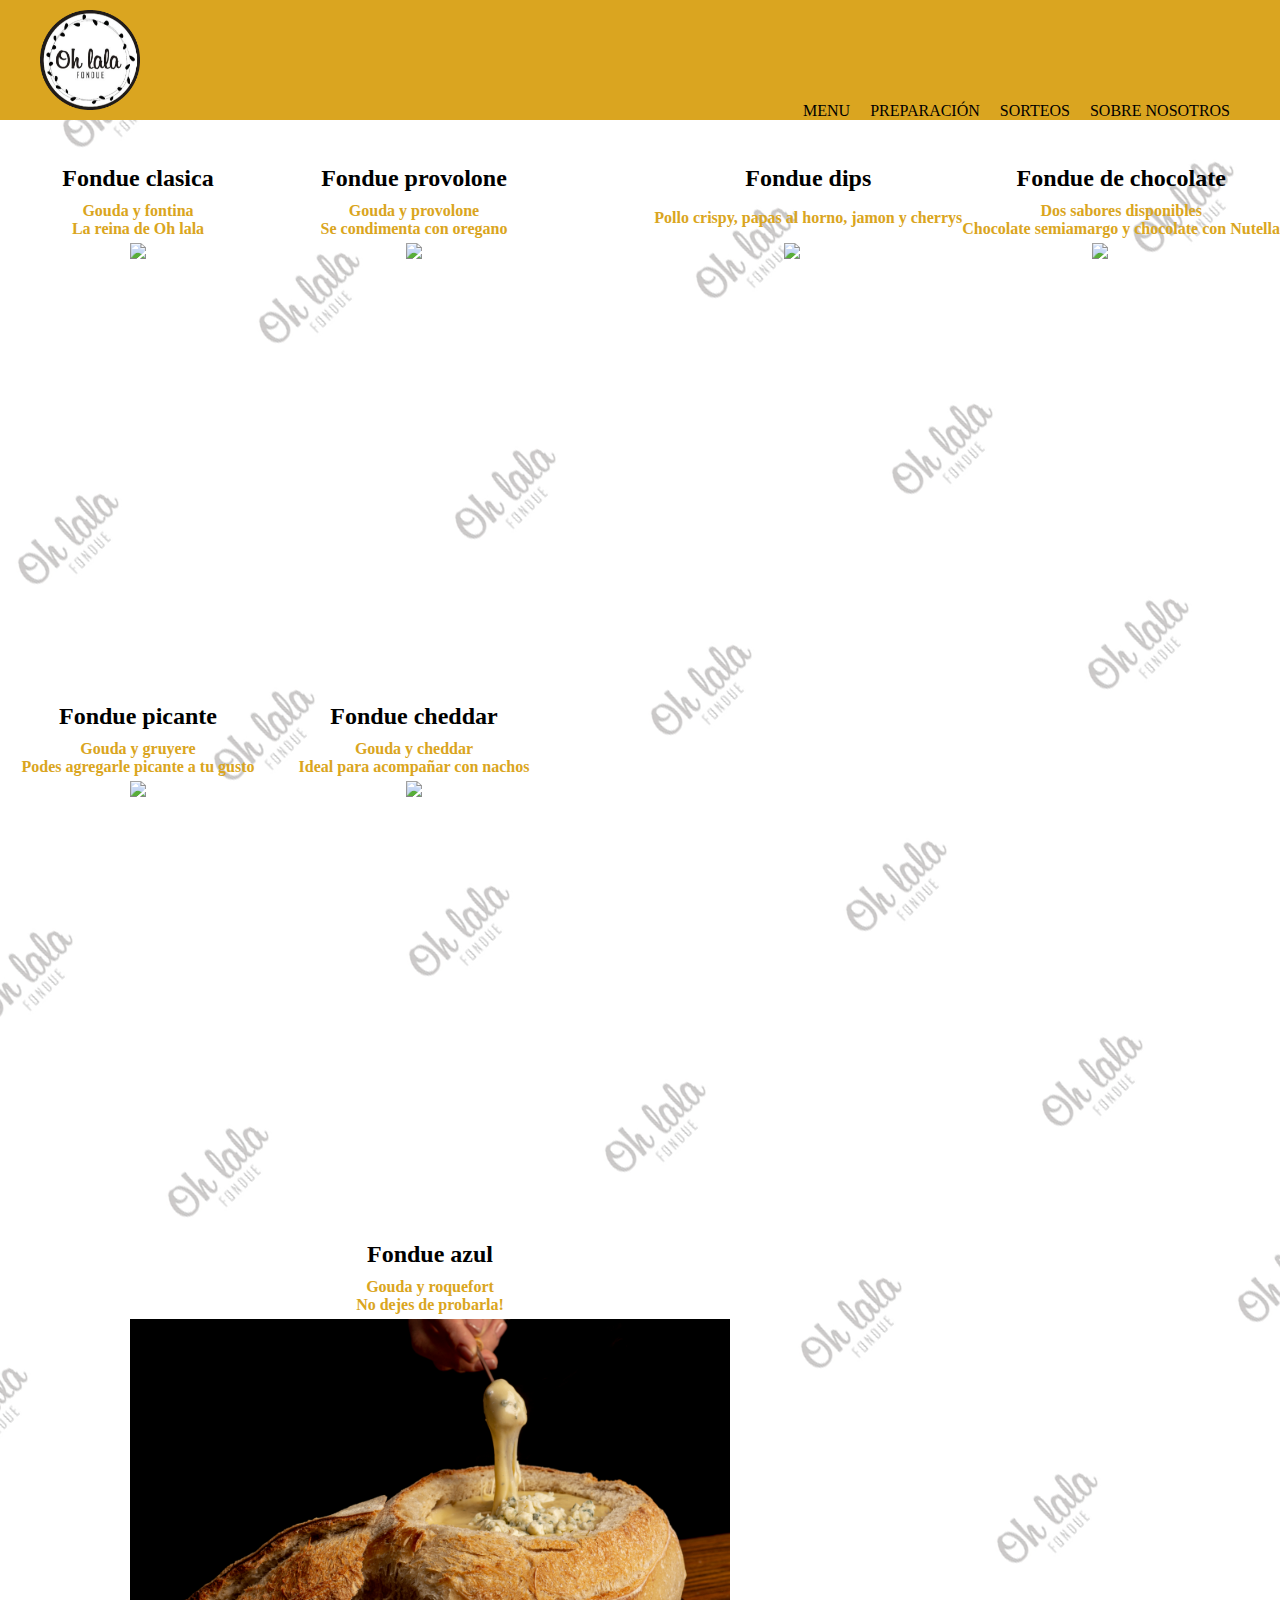
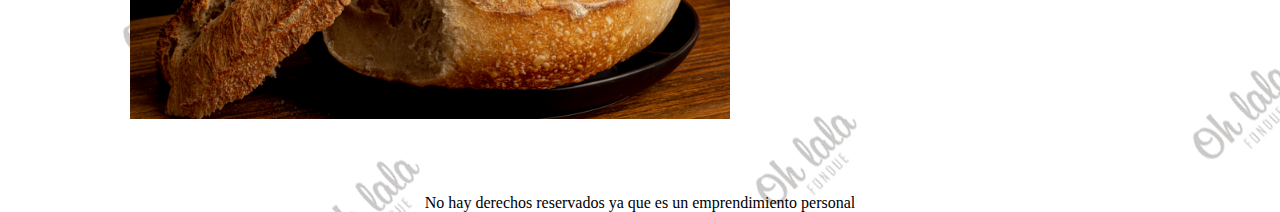
==== pages/conoce-nuestros-productos.html @ e481c907 "inicio de repositorio" ====
<!DOCTYPE html>
<html lang="en">
<head>
    <meta charset="UTF-8">
    <meta http-equiv="X-UA-Compatible" content="IE=edge">
    <meta name="viewport" content="width=device-width, initial-scale=1.0">
    <link rel="stylesheet" href="../css/styles.css">
    <link rel="shortcut icon" href="../resources/favicon.ico" type="image/x-icon">
    <title>Ohlala fondue</title>
</head>
<body class="body__backround">
    <header>
        <nav class="header__nav">
            <img class="header__image" src="../resources/ohlala-logo.png">
            <ul class="nav__ul">
                <li class="nav__ul--li"><a class="nav__ul--link" href="../index.html">MENU</a></li>
                <li class="nav__ul--li"><a class="nav__ul--link" href="preparacion.html">PREPARACIÓN</a></li>
                <li class="nav__ul--li"><a class="nav__ul--link" href="sorteos.html">SORTEOS</a></li>
                <li class="nav__ul--li"><a class="nav__ul--link" href="sobre-nosotros.html">SOBRE NOSOTROS</a></li>
            </ul>
        </nav>
    </header>
    <main>
        <section class="main__section">
            <article class="section__article">
                <h2 class="main__sectiontext">Fondue clasica</h2>
                <h4 class="main__sectiontext3">Gouda y fontina</h4>
                <h4 class="main__sectiontext4">La reina de Oh lala</h4>
                <img class="main__fondues" src="../resources/fondue-clasica.jpg">
            </article>
            <article class="section__article">
                <h2 class="main__sectiontext">Fondue provolone</h2>
                <h4 class="main__sectiontext3">Gouda y provolone</h4>
                <h4 class="main__sectiontext4">Se condimenta con oregano</h4>
                <img class="main__fondues" src="../resources/fondue-provolone.jpg">
            </article>
        </section>

        <section class="main__section">
            <article class="section__article">
                <h2 class="main__sectiontext">Fondue dips</h2>
                <h4 class="main__sectiontext2">Pollo crispy, papas al horno, jamon y cherrys</h4>
                <img class="main__fondues" src="../resources/fondue-dips.jpg">
            </article>
            <article class="section__article">
                <h2 class="main__sectiontext">Fondue de chocolate</h2>
                <h4 class="main__sectiontext3">Dos sabores disponibles</h4>
                <h4 class="main__sectiontext4">Chocolate semiamargo y chocolate con Nutella</h4>
                <img class="main__fondues" src="../resources/fondue-chocolate.jpg">
            </article>
        </section>

        <section class="main__section">
            <article class="section__article">
                <h2 class="main__sectiontext">Fondue picante</h2>
                <h4 class="main__sectiontext3">Gouda y gruyere</h4>
                <h4 class="main__sectiontext4">Podes agregarle picante a tu gusto</h4>
                <img class="main__fondues" src="../resources/fondue-picante.jpg">
            </article>
            <article class="section__article">
                <h2 class="main__sectiontext">Fondue cheddar</h2>
                <h4 class="main__sectiontext3">Gouda y cheddar</h4>
                <h4 class="main__sectiontext4">Ideal para acompañar con nachos</h4>
                <img class="main__fondues" src="../resources/fondue-cheddar.jpg">
            </article>
        </section>
        
        <section class="main__section">
            <article class="section__article">
                <h2 class="main__sectiontext">Fondue azul</h2>
                <h4 class="main__sectiontext3">Gouda y roquefort</h4>
                <h4 class="main__sectiontext4">No dejes de probarla!</h4>
                <img class="main__fondues" src="../resources/fondue-azul.jpg">
            </article>
        </section>
    </main>
    <footer>
        <p> No hay derechos reservados ya que es un emprendimiento personal </p>
    </footer>
</body>
</html>
---- css/styles.css ----
* {
    margin: 0;
    padding: 0;
}

.body__backround {
    background-image: url(../resources/fondo-de-pantalla.png);
}

header {
    background-color: goldenrod;
    padding: 0px 40px;
    display: flex;
    flex-wrap: wrap;
    flex-grow: 1;
}

.header__nav {
    display: flex;
    flex-flow: row wrap;
    align-items: flex-end;
    justify-content: end;
    flex-grow: 1;
    flex-wrap: wrap;
}

.header__image {
    width: 100px;
    padding: 10px 0px;
    display: flex;
    flex-wrap: wrap;
}

.nav__ul {
    text-align: right;
    list-style: none;
    display: flex;
    flex-wrap: wrap;
    flex-grow: 1;
    justify-content: end;
}

.nav__ul--li {
    display: flex;
    flex-wrap: wrap;
}

.nav__ul--link {
    color: black;
    font-family: 'Neucha', cursive;
    text-decoration: dotted;
    padding: 0 10px;
    display: flex;
    flex-wrap: wrap;
}

main {
    display: flex;
    flex-direction: row;
    flex-wrap: wrap;
    justify-content: space-between;
    align-content: space-between;
    flex-grow: 1;
}

.main__section {
    display: flex;
    flex-direction: row;
    justify-content: space-around;
    flex-grow: 0;
    flex-wrap: wrap;
    padding: 15px 0;
}

.section__article {
    display: flex;
    flex-flow: column wrap;
    justify-content: center;
    flex-grow: 1;
}

.main__sectionfourth {
    display: flex;
    flex-flow: wrap row;
}

.main__sectiontext {
    font-family: 'Neucha', cursive;
    color: black;
    display: flex;
    flex-wrap: wrap;
    padding: 30px 0 0 0;
    justify-content: center;
    flex-grow: 1;
}

.main__sectiontext2 {
    font-family: 'Neucha', cursive;
    color: goldenrod;
    display: flex;
    flex-wrap: wrap;
    justify-content: center;
    flex-grow: 1;
    padding: 10px 0;
}

.main__image--fondue {
    display: flex;
    flex-wrap: wrap;
    height: 500px;
    padding: 0 180px;
}

.main__image--delivery {
    display: flex;
    flex-wrap: wrap;
    height: 500px;
    padding: 0 180px;
}

.main__iframe {
    display: flex;
    flex-wrap: wrap;
    flex-grow: 3;
    width: 600px;
    height: 500px;
    padding: 0 120px;
}
/* Empieza el class de conoce nuestros productos */
.main__fondues {
    display: flex;
    flex-wrap: wrap;
    height: 400px;
    padding: 0 130px;
}

.main__sectiontext3 {
    font-family: 'Neucha', cursive;
    color: goldenrod;
    display: flex;
    flex-wrap: wrap;
    justify-content: center;
    flex-grow: 1;
    padding: 10px 0 0 0;
}
.main__sectiontext4 {
    font-family: 'Neucha', cursive;
    color: goldenrod;
    display: flex;
    flex-wrap: wrap;
    justify-content: center;
    flex-grow: 1;
    padding: 0 0 5px 0;
}
/* Empieza el class de preparacion */
.main__section--preparacion {
    display: flex;
    flex-flow: row wrap;
    align-content: flex-start;
    flex-grow: 1;
}
.section__article--preparacion {
    display: flex;
    flex-flow: row wrap;
    justify-content: center;
    flex-grow: 1;
    width: 150px;
}

.section__div--preparacion{
    display: flex;
    flex-flow: column wrap;
    justify-content: flex-start;
    align-items: center;
    flex-grow: 1;
    padding: 0 0;
}

.main__preparacion {
    display: flex;
    flex-flow: column wrap;
    font-family: 'Neucha', cursive;
    justify-content: space-around;
    align-items: center;
    padding: 30px 40px;
    width: 328px;
}

.main__preparacion--video {
    display: flex;
    flex-flow: row wrap;
    align-items: center;
    padding: 100px 80px;
    height: 450px;
}

.main__liespecial--queso {
    list-style: none;
    padding: 0px 0px;
}

footer {
    padding-top: 60px;
    text-align: center;
    font-family: 'Neucha', cursive;
    color: black;
}

/* Empieza el class de sorteos */
.main__section--sorteos{
    display: flex;
    flex-flow: column wrap;
    justify-content: center;
    flex-grow: 1;
    padding: 20px 0;
}

.text__sorteos{
    font-family: 'Neucha', cursive;
    color: goldenrod;
    display: flex;
    flex-wrap: wrap;
    justify-content: center;
    flex-grow: 1;
    padding: 0 0 0 0;
}

.main__image--sorteos{
    display: flex;
    flex-flow: row wrap;
    justify-content: center;
    flex-grow: 1;
    width: 600px;
    padding: 0 550px;
}

/* Empieza el class de sobre nosotros */
.section__article--sobrenosotros {
    display: flex;
    flex-flow: column wrap;
    justify-content: center;
    flex-grow: 1;
    width: 150px;
}

.section__div--sobrenosotros{
    font-family: 'Neucha', cursive;
    color: black;
    display: flex;
    flex-flow: column wrap;
    justify-content: center;
    align-items: center;
    flex-grow: 1;
    padding: 20px 310px;
    width: 450px;
}

.main__sobrenosotros--image {
    display: flex;
    flex-flow: row wrap;
    padding: 20px 500px; 
    flex-grow: 1;
    width: 700px;
}
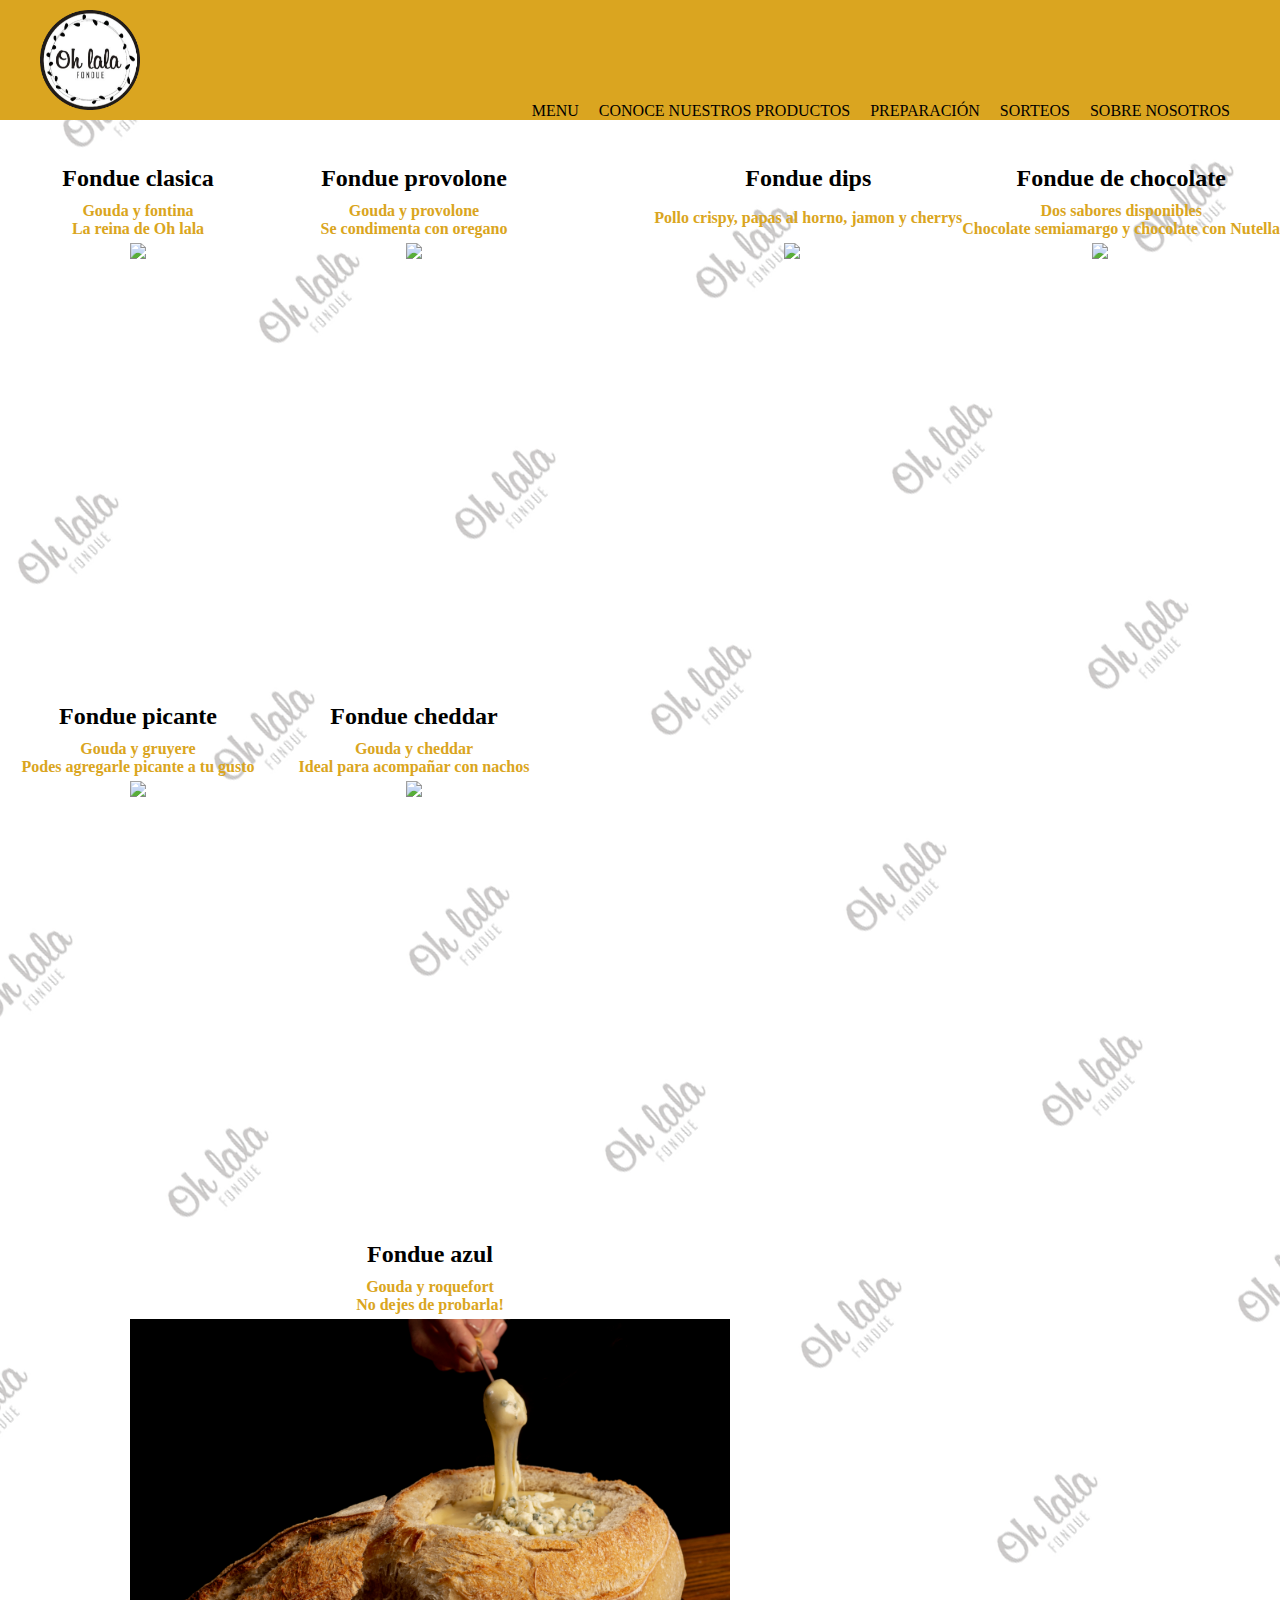
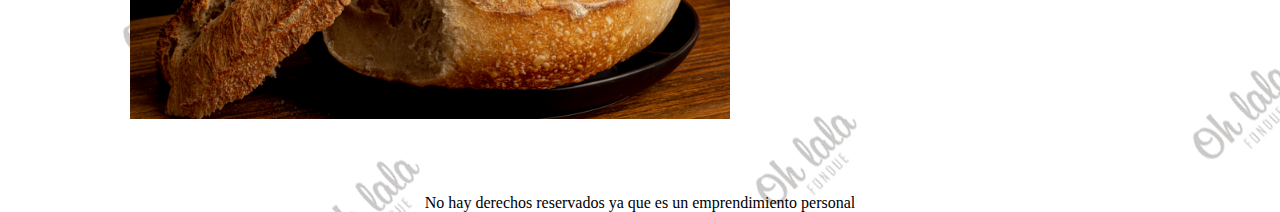
==== commit 4b457e4c: "subida a github" ====
--- a/pages/conoce-nuestros-productos.html
+++ b/pages/conoce-nuestros-productos.html
@@ -14,6 +14,7 @@
             <img class="header__image" src="../resources/ohlala-logo.png">
             <ul class="nav__ul">
                 <li class="nav__ul--li"><a class="nav__ul--link" href="../index.html">MENU</a></li>
+                <li class="nav__ul--li"><a class="nav__ul--link" href="#">CONOCE NUESTROS PRODUCTOS</a></li>
                 <li class="nav__ul--li"><a class="nav__ul--link" href="preparacion.html">PREPARACIÓN</a></li>
                 <li class="nav__ul--li"><a class="nav__ul--link" href="sorteos.html">SORTEOS</a></li>
                 <li class="nav__ul--li"><a class="nav__ul--link" href="sobre-nosotros.html">SOBRE NOSOTROS</a></li>
--- a/css/styles.css
+++ b/css/styles.css
@@ -262,3 +262,284 @@
     flex-grow: 1;
     width: 700px;
 }
+
+/* MEDIA QUERIE DE MOBILE */
+@media (min-width: 320px) and (max-width: 575px) {
+    * {
+        margin: 0;
+        padding: 0;
+    }
+    header {
+        padding: 0px 0px;
+        display: flex;
+        flex-wrap: wrap;
+        flex-grow: 1;
+        position: sticky;
+        width: 100vw;
+        top: 0px;
+    }
+    
+    .header__nav {
+        display: flex;
+        flex-flow: row wrap;
+        align-items: flex-end;
+        justify-content: end;
+        flex-grow: 1;
+        flex-wrap: wrap;
+        position: sticky;
+        top: 0px;
+    }
+    
+    .header__image {
+        padding: 0px 0px;
+        display: flex;
+        flex-flow: wrap row;
+        width: 20vw;
+        padding: 10px 0 10px 10px;
+
+    }
+    
+    .nav__ul {
+        text-align: right;
+        list-style: none;
+        display: flex;
+        flex-wrap: wrap;
+        flex-grow: 1;
+        justify-content: end;
+        width: 70vw;
+    }
+    
+    .nav__ul--li {
+        display: flex;
+        flex-wrap: wrap;
+        position: sticky;
+        top: 0px;
+        width: 100vw;
+        padding: 0 0 0 20px;
+    }
+    
+    .nav__ul--link {
+        color: black;
+        font-family: 'Neucha', cursive;
+        text-decoration: dotted;
+        padding: 0 0;
+        display: flex;
+        flex-wrap: wrap;
+        flex-grow: 1;
+    }
+    
+    main {
+        display: flex;
+        flex-flow: column wrap;
+        width: 100vw;
+        justify-content: space-between;
+        align-content: space-between;
+        flex-grow: 1;
+    }
+    
+    .main__section {
+        display: flex;
+        flex-direction: row;
+        justify-content: space-around;
+        flex-grow: 0;
+        flex-wrap: wrap;
+        padding: 15px 0;
+    }
+    
+    .section__article {
+        display: flex;
+        flex-flow: column wrap;
+        justify-content: center;
+        flex-grow: 1;
+    }
+    
+    .main__sectionfourth {
+        display: flex;
+        flex-flow: wrap row;
+    }
+    
+    .main__sectiontext {
+        font-family: 'Neucha', cursive;
+        color: black;
+        display: flex;
+        flex-wrap: wrap;
+        padding: 30px 0 0 0;
+        justify-content: center;
+        flex-grow: 1;
+    }
+    
+    .main__sectiontext2 {
+        font-family: 'Neucha', cursive;
+        color: goldenrod;
+        display: flex;
+        flex-wrap: wrap;
+        justify-content: center;
+        flex-grow: 1;
+        padding: 10px 10px;
+        width: 95vw
+    }
+    
+    .main__image--fondue {
+        display: flex;
+        flex-wrap: wrap;
+        height: 250px;
+        width: 80vw;
+        padding: 0 40px;
+    }
+    
+    .main__image--delivery {
+        display: flex;
+        height: 250px;
+        width: 80vw;
+        padding: 0 40px;
+    }
+    
+    .main__iframe {
+        display: flex;
+        flex-wrap: wrap;
+        flex-grow: 1;
+        width: 200px;
+        height: 200px;
+        padding: 0 40px;
+        width: 80vw;
+    }
+    /* Empieza el class de conoce nuestros productos */
+    .main__fondues {
+        display: flex;
+        flex-wrap: wrap;
+        height: 250px;
+        padding: 0 20px;
+    }
+    
+    .main__sectiontext3 {
+        font-family: 'Neucha', cursive;
+        color: goldenrod;
+        display: flex;
+        flex-wrap: wrap;
+        justify-content: center;
+        flex-grow: 1;
+        padding: 10px 0 0 0;
+        width: 100vw;
+    }
+    .main__sectiontext4 {
+        font-family: 'Neucha', cursive;
+        color: goldenrod;
+        display: flex;
+        flex-wrap: wrap;
+        justify-content: center;
+        flex-grow: 1;
+        padding: 0 0 5px 0;
+        width: 100vw;
+    }
+    /* Empieza el class de preparacion */
+    .main__section--preparacion {
+        display: flex;
+        flex-flow: column wrap;
+        flex-grow: 1;
+        width: 100vw;
+    }
+    .section__article--preparacion {
+        display: flex;
+        flex-flow: row wrap;
+        justify-content: center;
+        flex-grow: 1;
+        width: 150px;
+        width: 100vw;
+    }
+    
+    .section__div--preparacion{
+        display: flex;
+        flex-flow: column wrap;
+        align-items: center;
+        flex-grow: 1;
+        padding: 0 0;
+    }
+    
+    .main__preparacion {
+        display: flex;
+        flex-flow: column wrap;
+        align-items: center;
+        padding: 20px 0px;
+        width: 80vw;
+    }
+    
+    .main__preparacion--video {
+        display: flex;
+        flex-flow: row wrap;
+        align-items: center;
+        padding: 30px 80px;
+        height: 450px;
+    }
+    
+    .main__liespecial--queso {
+        list-style: none;
+        padding: 0px 0px;
+    }
+    
+    footer {
+        padding-top: 60px;
+        text-align: center;
+        font-family: 'Neucha', cursive;
+        color: black;
+    }
+    
+    /* Empieza el class de sorteos */
+    .main__section--sorteos{
+        display: flex;
+        flex-flow: column wrap;
+        justify-content: center;
+        flex-grow: 1;
+        padding: 20px 0;
+        width: 100vw;
+    }
+    
+    .text__sorteos{
+        font-family: 'Neucha', cursive;
+        color: goldenrod;
+        display: flex;
+        flex-wrap: wrap;
+        justify-content: center;
+        flex-grow: 1;
+        padding: 10px 10px;
+        width: 95vw;
+    }
+    
+    .main__image--sorteos{
+        display: flex;
+        flex-flow: row wrap;
+        justify-content: center;
+        flex-grow: 1;
+        height: 300px;
+        padding: 10px 20px;
+        width: 90vw;
+    }
+    
+    /* Empieza el class de sobre nosotros */
+    .section__article--sobrenosotros {
+        display: flex;
+        flex-flow: column wrap;
+        justify-content: center;
+        flex-grow: 1;
+        width: 150px;
+    }
+    
+    .section__div--sobrenosotros{
+        font-family: 'Neucha', cursive;
+        color: black;
+        display: flex;
+        flex-flow: column wrap;
+        justify-content: center;
+        align-items: center;
+        flex-grow: 1;
+        padding: 20px 10px;
+        width: 90vw;
+    }
+    
+    .main__sobrenosotros--image {
+        display: flex;
+        flex-flow: row wrap;
+        padding: 20px 10px; 
+        flex-grow: 1;
+        width: 95vw;
+    }
+}